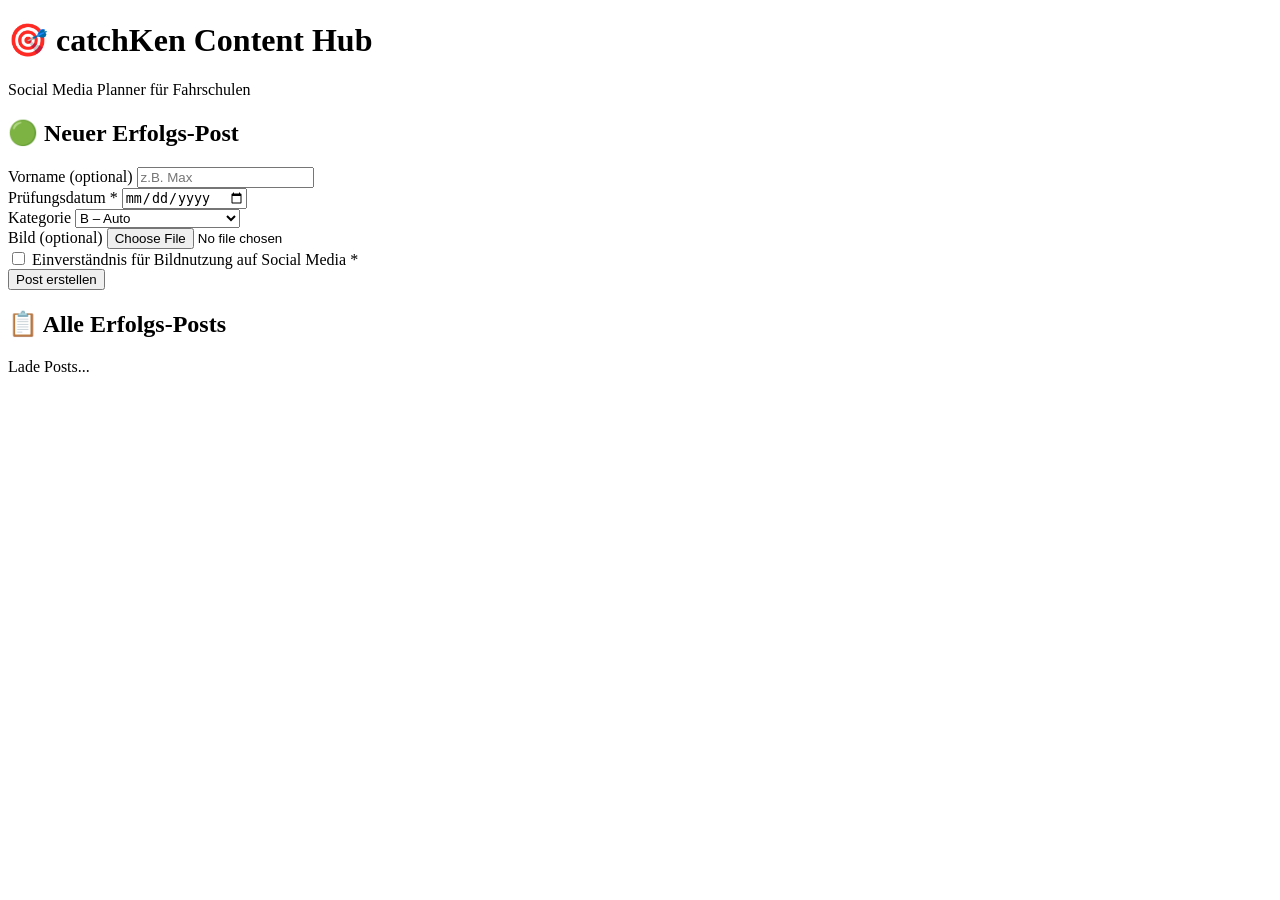
==== frontend/templates/index.html @ 4e2302e4 "Add frontend: HTML form, CSS styling, JS logic for success posts" ====
<!-- index.html – Startseite des catchKen Content Hub -->
<!-- Zeigt eine Übersicht aller Erfolgs-Posts und ein Formular zum Erstellen -->

<!DOCTYPE html>
<html lang="de">
<head>
    <meta charset="UTF-8">
    <meta name="viewport" content="width=device-width, initial-scale=1.0">
    <title>catchKen Content Hub</title>
    <!-- Eigenes CSS laden -->
    <link rel="stylesheet" href="/static/css/style.css">
</head>
<body>
    <!-- === Header === -->
    <header>
        <h1>🎯 catchKen Content Hub</h1>
        <p>Social Media Planner für Fahrschulen</p>
    </header>

    <main>
        <!-- === Formular: Neuer Erfolgs-Post === -->
        <section class="card">
            <h2>🟢 Neuer Erfolgs-Post</h2>
            <form id="success-form" enctype="multipart/form-data">
                
                <!-- Vorname (optional) -->
                <div class="form-group">
                    <label for="student_name">Vorname (optional)</label>
                    <input type="text" id="student_name" name="student_name" 
                           placeholder="z.B. Max" maxlength="100">
                </div>

                <!-- Prüfungsdatum (Pflicht) -->
                <div class="form-group">
                    <label for="exam_date">Prüfungsdatum *</label>
                    <input type="date" id="exam_date" name="exam_date" required>
                </div>

                <!-- Kategorie -->
                <div class="form-group">
                    <label for="category">Kategorie</label>
                    <select id="category" name="category">
                        <option value="B" selected>B – Auto</option>
                        <option value="A">A – Motorrad</option>
                        <option value="A1">A1 – Kleinmotorrad</option>
                        <option value="BE">BE – Auto mit Anhänger</option>
                        <option value="C">C – Lastwagen</option>
                        <option value="D">D – Bus</option>
                    </select>
                </div>

                <!-- Bild-Upload (optional) -->
                <div class="form-group">
                    <label for="image">Bild (optional)</label>
                    <input type="file" id="image" name="image" accept="image/*">
                </div>

                <!-- Consent (Pflicht) -->
                <div class="form-group checkbox-group">
                    <input type="checkbox" id="consent_given" name="consent_given" required>
                    <label for="consent_given">
                        Einverständnis für Bildnutzung auf Social Media *
                    </label>
                </div>

                <!-- Submit Button -->
                <button type="submit" class="btn-primary">Post erstellen</button>
            </form>

            <!-- Feedback-Nachricht -->
            <div id="form-message" class="message hidden"></div>
        </section>

        <!-- === Liste der Erfolgs-Posts === -->
        <section class="card">
            <h2>📋 Alle Erfolgs-Posts</h2>
            <!-- Wird per JavaScript gefüllt -->
            <div id="posts-list">
                <p class="loading">Lade Posts...</p>
            </div>
        </section>
    </main>

    <!-- JavaScript laden -->
    <script src="/static/js/app.js"></script>
</body>
</html>
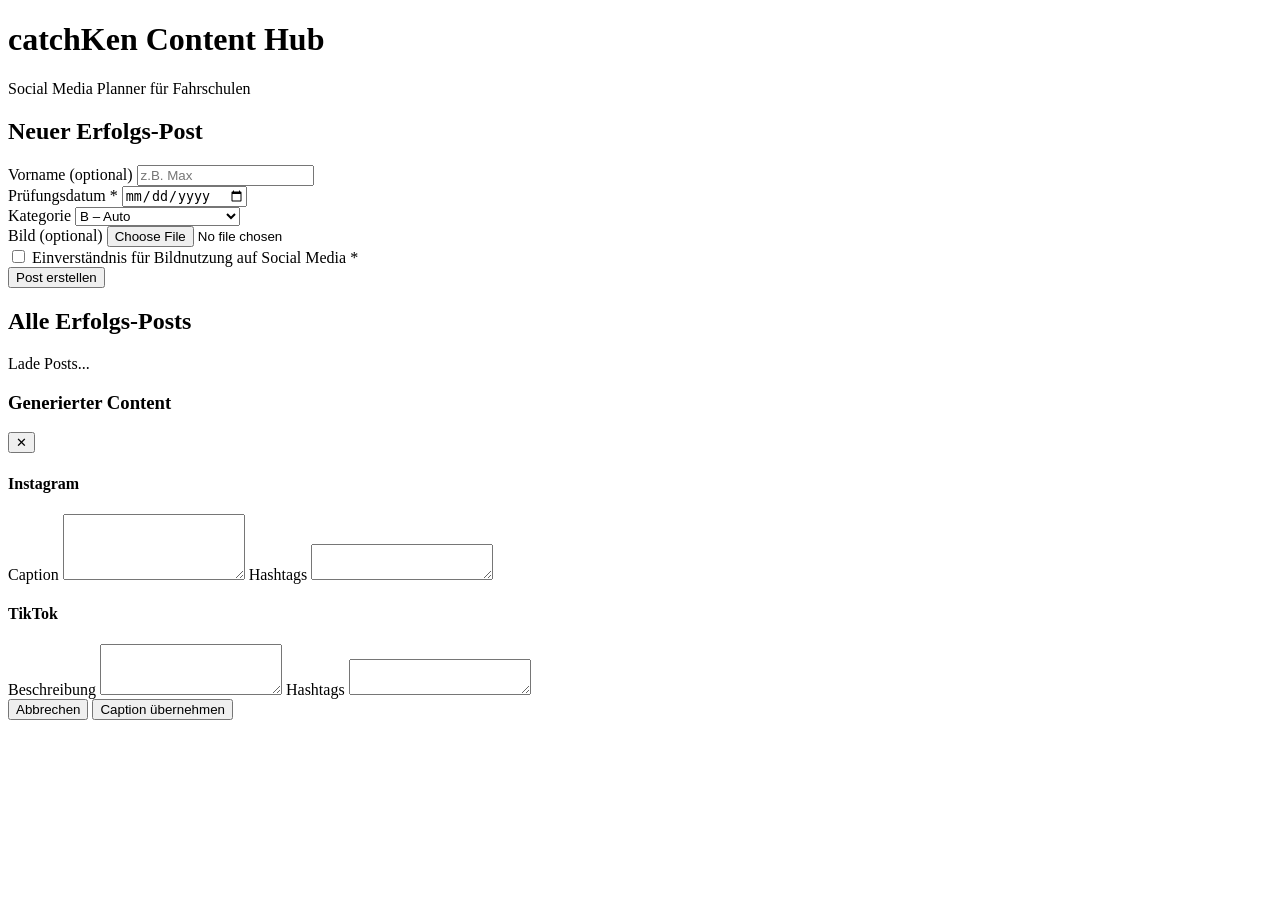
==== commit 007ea368: "feat(frontend): add generate button, modal, catchKen design and training status" ====
--- a/frontend/templates/index.html
+++ b/frontend/templates/index.html
@@ -1,26 +1,33 @@
 <!-- index.html – Startseite des catchKen Content Hub -->
 <!-- Zeigt eine Übersicht aller Erfolgs-Posts und ein Formular zum Erstellen -->
-
+<!-- Phase 3: Generate-Button pro Post für LLM Caption-Generierung -->
 <!DOCTYPE html>
 <html lang="de">
 <head>
     <meta charset="UTF-8">
     <meta name="viewport" content="width=device-width, initial-scale=1.0">
     <title>catchKen Content Hub</title>
+    <!-- Google Font: Poppins für modernes Aussehen -->
+    <link href="https://fonts.googleapis.com/css2?family=Poppins:wght@400;500;600;700&display=swap" rel="stylesheet">
     <!-- Eigenes CSS laden -->
     <link rel="stylesheet" href="/static/css/style.css">
 </head>
 <body>
-    <!-- === Header === -->
+    <!-- === Header mit catchKen Gradient === -->
     <header>
-        <h1>🎯 catchKen Content Hub</h1>
+        <h1>catchKen Content Hub</h1>
         <p>Social Media Planner für Fahrschulen</p>
     </header>
 
     <main>
+        <!-- === Trainingsdaten-Status === -->
+        <section class="card training-status" id="training-status">
+            <!-- Wird per JavaScript gefüllt -->
+        </section>
+
         <!-- === Formular: Neuer Erfolgs-Post === -->
         <section class="card">
-            <h2>🟢 Neuer Erfolgs-Post</h2>
+            <h2>Neuer Erfolgs-Post</h2>
             <form id="success-form" enctype="multipart/form-data">
                 
                 <!-- Vorname (optional) -->
@@ -73,7 +80,7 @@
 
         <!-- === Liste der Erfolgs-Posts === -->
         <section class="card">
-            <h2>📋 Alle Erfolgs-Posts</h2>
+            <h2>Alle Erfolgs-Posts</h2>
             <!-- Wird per JavaScript gefüllt -->
             <div id="posts-list">
                 <p class="loading">Lade Posts...</p>
@@ -81,6 +88,45 @@
         </section>
     </main>
 
+    <!-- === Modal: Generierte Captions anzeigen === -->
+    <div id="generate-modal" class="modal hidden">
+        <div class="modal-backdrop" onclick="closeModal()"></div>
+        <div class="modal-content">
+            <div class="modal-header">
+                <h3>Generierter Content</h3>
+                <button class="modal-close" onclick="closeModal()">&#x2715;</button>
+            </div>
+            <div class="modal-body">
+                <!-- Provider Info -->
+                <div id="modal-provider-info" class="provider-info"></div>
+
+                <!-- Instagram -->
+                <div class="generated-section">
+                    <h4>Instagram</h4>
+                    <label>Caption</label>
+                    <textarea id="modal-ig-caption" rows="4"></textarea>
+                    <label>Hashtags</label>
+                    <textarea id="modal-ig-hashtags" rows="2"></textarea>
+                </div>
+
+                <!-- TikTok -->
+                <div class="generated-section">
+                    <h4>TikTok</h4>
+                    <label>Beschreibung</label>
+                    <textarea id="modal-tt-description" rows="3"></textarea>
+                    <label>Hashtags</label>
+                    <textarea id="modal-tt-hashtags" rows="2"></textarea>
+                </div>
+            </div>
+            <div class="modal-footer">
+                <button class="btn-secondary" onclick="closeModal()">Abbrechen</button>
+                <button class="btn-primary" id="modal-save-btn" onclick="saveGenerated()">
+                    Caption übernehmen
+                </button>
+            </div>
+        </div>
+    </div>
+
     <!-- JavaScript laden -->
     <script src="/static/js/app.js"></script>
 </body>
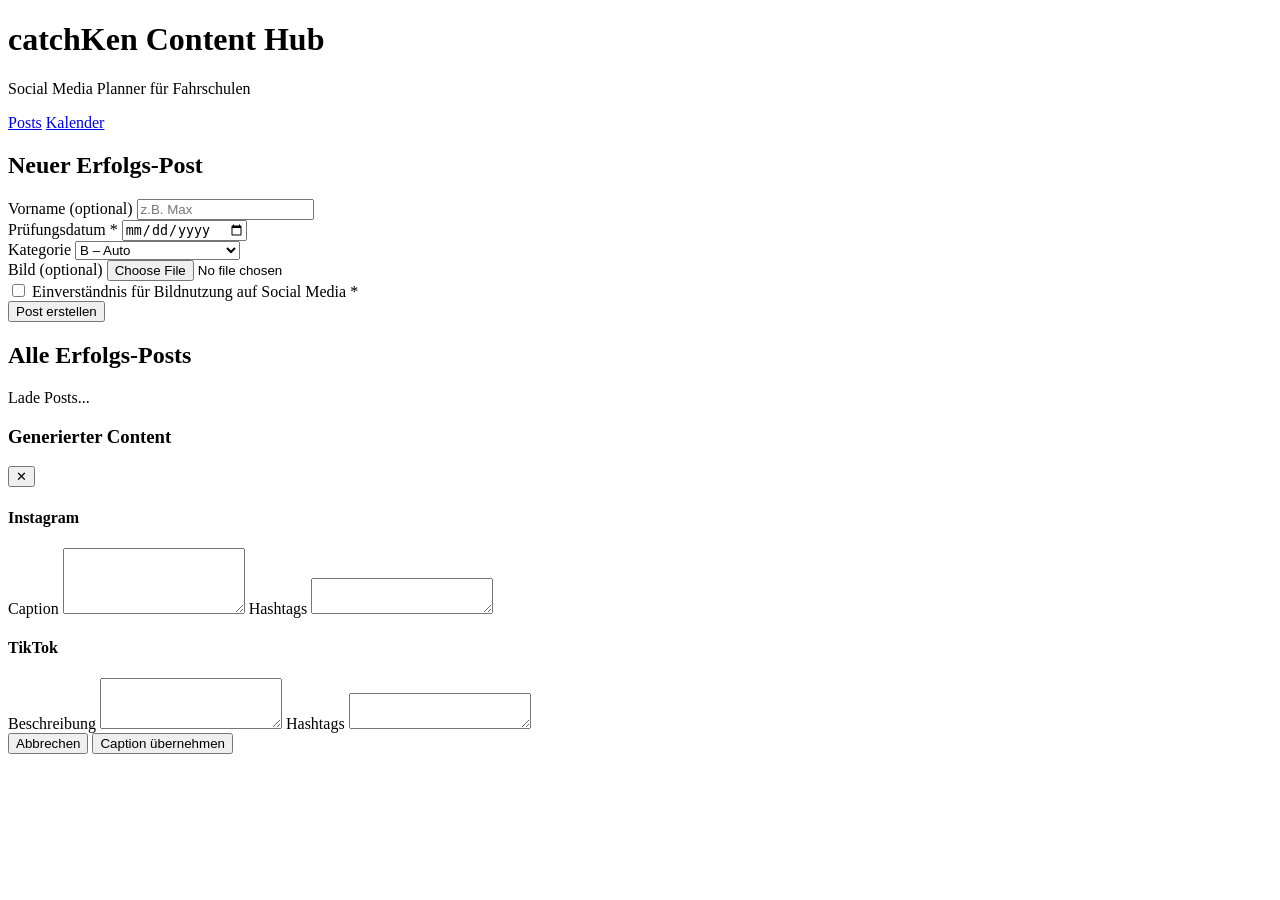
==== commit c967ab3a: "feat(nav): add calendar route, navigation and fix modal hidden state" ====
--- a/frontend/templates/index.html
+++ b/frontend/templates/index.html
@@ -17,6 +17,10 @@
     <header>
         <h1>catchKen Content Hub</h1>
         <p>Social Media Planner für Fahrschulen</p>
+        <nav class="header-nav">
+            <a href="/" class="active">Posts</a>
+            <a href="/calendar">Kalender</a>
+        </nav>
     </header>
 
     <main>
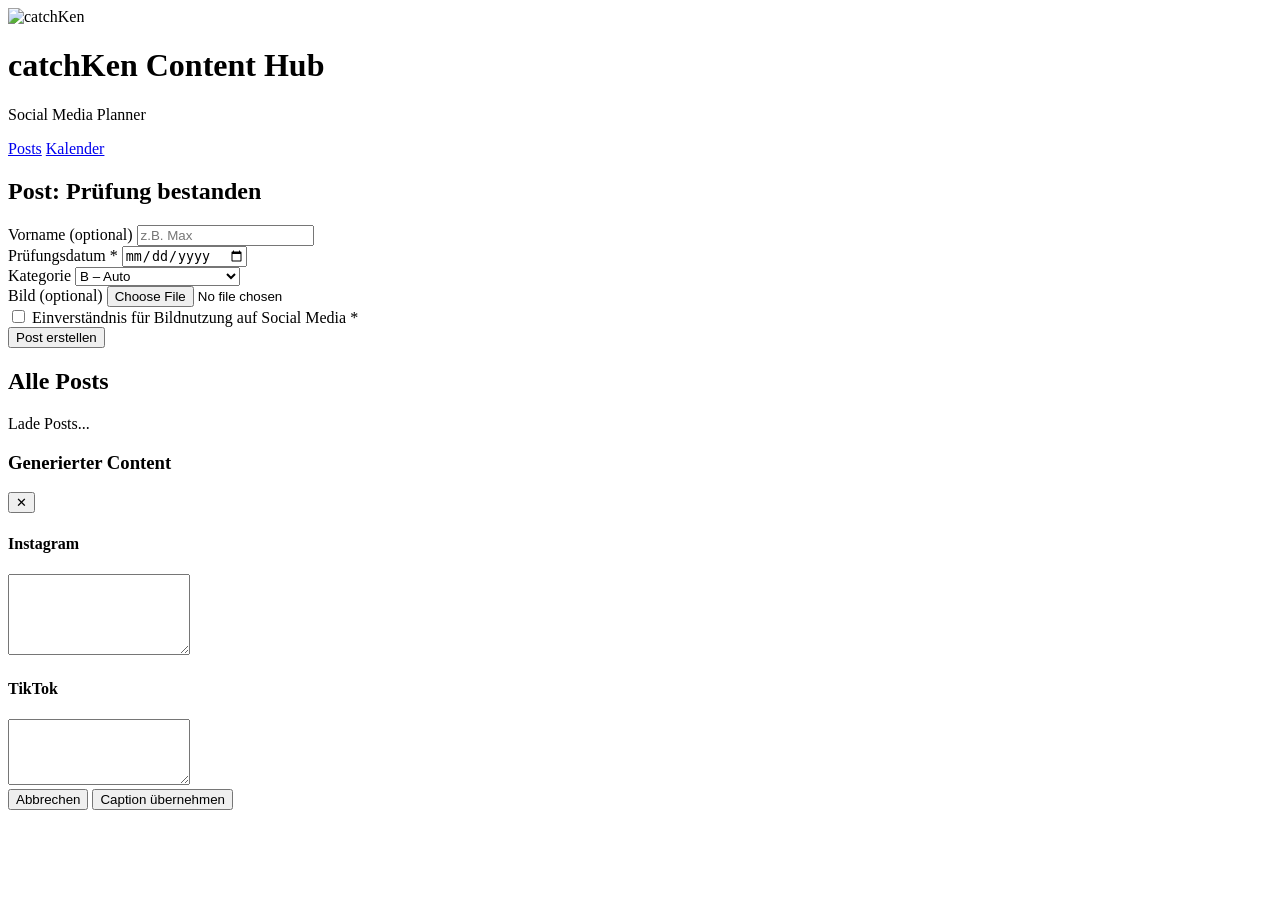
==== commit 7049704f: "fix(frontend): remove hashtag fields from modal" ====
--- a/frontend/templates/index.html
+++ b/frontend/templates/index.html
@@ -1,25 +1,27 @@
-<!-- index.html – Startseite des catchKen Content Hub -->
-<!-- Zeigt eine Übersicht aller Erfolgs-Posts und ein Formular zum Erstellen -->
-<!-- Phase 3: Generate-Button pro Post für LLM Caption-Generierung -->
+<!-- index.html – Posts-Seite des catchKen Content Hub -->
+<!-- Formular zum Erstellen und Liste aller Posts -->
 <!DOCTYPE html>
 <html lang="de">
 <head>
     <meta charset="UTF-8">
     <meta name="viewport" content="width=device-width, initial-scale=1.0">
     <title>catchKen Content Hub</title>
-    <!-- Google Font: Poppins für modernes Aussehen -->
     <link href="https://fonts.googleapis.com/css2?family=Poppins:wght@400;500;600;700&display=swap" rel="stylesheet">
-    <!-- Eigenes CSS laden -->
     <link rel="stylesheet" href="/static/css/style.css">
 </head>
 <body>
-    <!-- === Header mit catchKen Gradient === -->
+    <!-- === Header === -->
     <header>
-        <h1>catchKen Content Hub</h1>
-        <p>Social Media Planner für Fahrschulen</p>
+        <div class="header-top">
+            <img src="/static/img/logo.png" alt="catchKen" class="header-logo">
+            <div class="header-text">
+                <h1>catchKen Content Hub</h1>
+                <p>Social Media Planner</p>
+            </div>
+        </div>
         <nav class="header-nav">
-            <a href="/" class="active">Posts</a>
-            <a href="/calendar">Kalender</a>
+            <a href="/" class="btn-nav-link active">Posts</a>
+            <a href="/calendar" class="btn-nav-link">Kalender</a>
         </nav>
     </header>
 
@@ -29,9 +31,9 @@
             <!-- Wird per JavaScript gefüllt -->
         </section>
 
-        <!-- === Formular: Neuer Erfolgs-Post === -->
+        <!-- === Formular: Neuer Post === -->
         <section class="card">
-            <h2>Neuer Erfolgs-Post</h2>
+            <h2>Post: Prüfung bestanden</h2>
             <form id="success-form" enctype="multipart/form-data">
                 
                 <!-- Vorname (optional) -->
@@ -82,17 +84,16 @@
             <div id="form-message" class="message hidden"></div>
         </section>
 
-        <!-- === Liste der Erfolgs-Posts === -->
+        <!-- === Liste der Posts === -->
         <section class="card">
-            <h2>Alle Erfolgs-Posts</h2>
-            <!-- Wird per JavaScript gefüllt -->
+            <h2>Alle Posts</h2>
             <div id="posts-list">
                 <p class="loading">Lade Posts...</p>
             </div>
         </section>
     </main>
 
-    <!-- === Modal: Generierte Captions anzeigen === -->
+    <!-- === Modal: Generierte Captions === -->
     <div id="generate-modal" class="modal hidden">
         <div class="modal-backdrop" onclick="closeModal()"></div>
         <div class="modal-content">
@@ -101,25 +102,16 @@
                 <button class="modal-close" onclick="closeModal()">&#x2715;</button>
             </div>
             <div class="modal-body">
-                <!-- Provider Info -->
                 <div id="modal-provider-info" class="provider-info"></div>
 
-                <!-- Instagram -->
                 <div class="generated-section">
                     <h4>Instagram</h4>
-                    <label>Caption</label>
-                    <textarea id="modal-ig-caption" rows="4"></textarea>
-                    <label>Hashtags</label>
-                    <textarea id="modal-ig-hashtags" rows="2"></textarea>
+                    <textarea id="modal-ig-caption" rows="5"></textarea>
                 </div>
 
-                <!-- TikTok -->
                 <div class="generated-section">
                     <h4>TikTok</h4>
-                    <label>Beschreibung</label>
-                    <textarea id="modal-tt-description" rows="3"></textarea>
-                    <label>Hashtags</label>
-                    <textarea id="modal-tt-hashtags" rows="2"></textarea>
+                    <textarea id="modal-tt-description" rows="4"></textarea>
                 </div>
             </div>
             <div class="modal-footer">
@@ -131,7 +123,6 @@
         </div>
     </div>
 
-    <!-- JavaScript laden -->
     <script src="/static/js/app.js"></script>
 </body>
 </html>
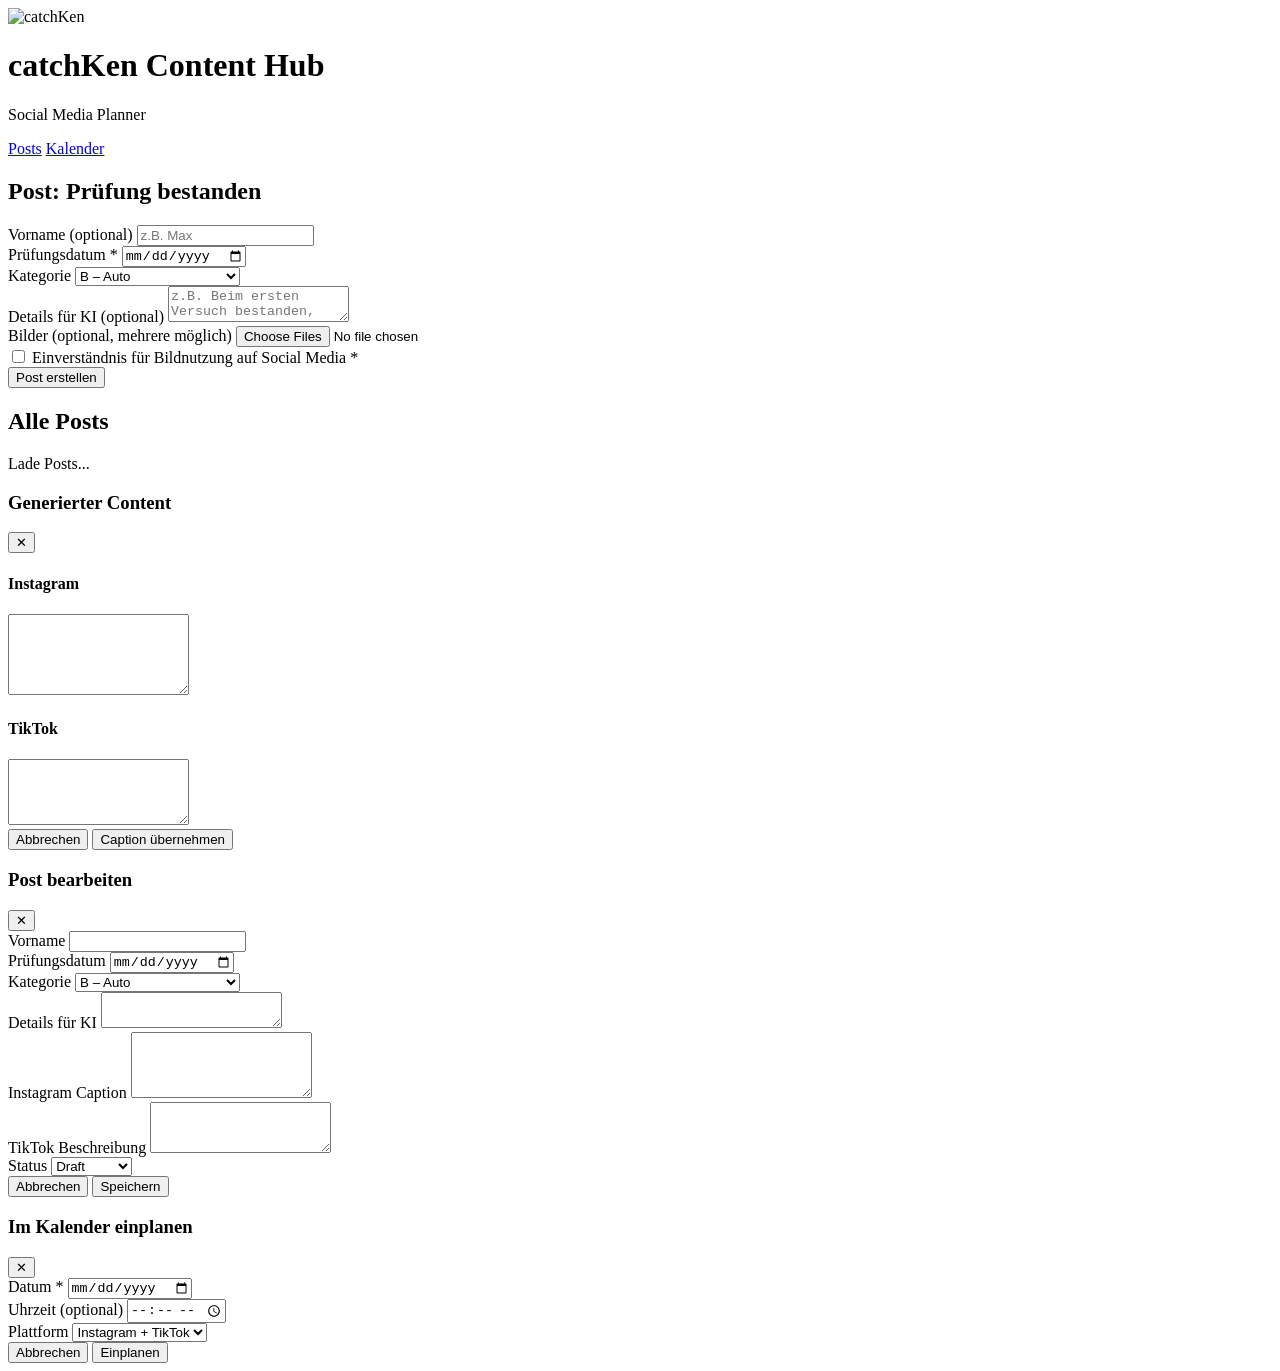
==== commit 7df224a2: "feat(frontend): unified header with logo, nav buttons, rename to Post: Prüfung bestanden" ====
--- a/frontend/templates/index.html
+++ b/frontend/templates/index.html
@@ -1,5 +1,4 @@
 <!-- index.html – Posts-Seite des catchKen Content Hub -->
-<!-- Formular zum Erstellen und Liste aller Posts -->
 <!DOCTYPE html>
 <html lang="de">
 <head>
@@ -10,7 +9,7 @@
     <link rel="stylesheet" href="/static/css/style.css">
 </head>
 <body>
-    <!-- === Header === -->
+    <!-- Header -->
     <header>
         <div class="header-top">
             <img src="/static/img/logo.png" alt="catchKen" class="header-logo">
@@ -26,30 +25,21 @@
     </header>
 
     <main>
-        <!-- === Trainingsdaten-Status === -->
-        <section class="card training-status" id="training-status">
-            <!-- Wird per JavaScript gefüllt -->
-        </section>
+        <!-- Trainingsdaten-Status -->
+        <section class="card training-status" id="training-status"></section>
 
-        <!-- === Formular: Neuer Post === -->
+        <!-- Formular: Neuer Post -->
         <section class="card">
             <h2>Post: Prüfung bestanden</h2>
             <form id="success-form" enctype="multipart/form-data">
-                
-                <!-- Vorname (optional) -->
                 <div class="form-group">
                     <label for="student_name">Vorname (optional)</label>
-                    <input type="text" id="student_name" name="student_name" 
-                           placeholder="z.B. Max" maxlength="100">
+                    <input type="text" id="student_name" name="student_name" placeholder="z.B. Max" maxlength="100">
                 </div>
-
-                <!-- Prüfungsdatum (Pflicht) -->
                 <div class="form-group">
                     <label for="exam_date">Prüfungsdatum *</label>
                     <input type="date" id="exam_date" name="exam_date" required>
                 </div>
-
-                <!-- Kategorie -->
                 <div class="form-group">
                     <label for="category">Kategorie</label>
                     <select id="category" name="category">
@@ -61,39 +51,34 @@
                         <option value="D">D – Bus</option>
                     </select>
                 </div>
-
-                <!-- Bild-Upload (optional) -->
+                <!-- Details-Feld: Zusatzinfos die der LLM beim Generieren bekommt -->
                 <div class="form-group">
-                    <label for="image">Bild (optional)</label>
-                    <input type="file" id="image" name="image" accept="image/*">
+                    <label for="details">Details für KI (optional)</label>
+                    <textarea id="details" name="details" rows="2"
+                        placeholder="z.B. Beim ersten Versuch bestanden, war sehr aufgeregt..."></textarea>
                 </div>
-
-                <!-- Consent (Pflicht) -->
+                <!-- Mehrere Bilder möglich -->
+                <div class="form-group">
+                    <label for="images">Bilder (optional, mehrere möglich)</label>
+                    <input type="file" id="images" name="images" accept="image/*" multiple>
+                </div>
                 <div class="form-group checkbox-group">
                     <input type="checkbox" id="consent_given" name="consent_given" required>
-                    <label for="consent_given">
-                        Einverständnis für Bildnutzung auf Social Media *
-                    </label>
+                    <label for="consent_given">Einverständnis für Bildnutzung auf Social Media *</label>
                 </div>
-
-                <!-- Submit Button -->
                 <button type="submit" class="btn-primary">Post erstellen</button>
             </form>
-
-            <!-- Feedback-Nachricht -->
             <div id="form-message" class="message hidden"></div>
         </section>
 
-        <!-- === Liste der Posts === -->
+        <!-- Liste der Posts -->
         <section class="card">
             <h2>Alle Posts</h2>
-            <div id="posts-list">
-                <p class="loading">Lade Posts...</p>
-            </div>
+            <div id="posts-list"><p class="loading">Lade Posts...</p></div>
         </section>
     </main>
 
-    <!-- === Modal: Generierte Captions === -->
+    <!-- Modal: Generierter Content (LLM) -->
     <div id="generate-modal" class="modal hidden">
         <div class="modal-backdrop" onclick="closeModal()"></div>
         <div class="modal-content">
@@ -103,12 +88,10 @@
             </div>
             <div class="modal-body">
                 <div id="modal-provider-info" class="provider-info"></div>
-
                 <div class="generated-section">
                     <h4>Instagram</h4>
                     <textarea id="modal-ig-caption" rows="5"></textarea>
                 </div>
-
                 <div class="generated-section">
                     <h4>TikTok</h4>
                     <textarea id="modal-tt-description" rows="4"></textarea>
@@ -116,13 +99,100 @@
             </div>
             <div class="modal-footer">
                 <button class="btn-secondary" onclick="closeModal()">Abbrechen</button>
-                <button class="btn-primary" id="modal-save-btn" onclick="saveGenerated()">
-                    Caption übernehmen
-                </button>
+                <button class="btn-primary" onclick="saveGenerated()">Caption übernehmen</button>
+            </div>
+        </div>
+    </div>
+
+    <!-- Modal: Post bearbeiten -->
+    <div id="edit-modal" class="modal hidden">
+        <div class="modal-backdrop" onclick="closeEditModal()"></div>
+        <div class="modal-content">
+            <div class="modal-header">
+                <h3>Post bearbeiten</h3>
+                <button class="modal-close" onclick="closeEditModal()">&#x2715;</button>
+            </div>
+            <div class="modal-body">
+                <div class="form-group">
+                    <label for="edit-student-name">Vorname</label>
+                    <input type="text" id="edit-student-name" maxlength="100">
+                </div>
+                <div class="form-group">
+                    <label for="edit-exam-date">Prüfungsdatum</label>
+                    <input type="date" id="edit-exam-date">
+                </div>
+                <div class="form-group">
+                    <label for="edit-category">Kategorie</label>
+                    <select id="edit-category">
+                        <option value="B">B – Auto</option>
+                        <option value="A">A – Motorrad</option>
+                        <option value="A1">A1 – Kleinmotorrad</option>
+                        <option value="BE">BE – Auto mit Anhänger</option>
+                        <option value="C">C – Lastwagen</option>
+                        <option value="D">D – Bus</option>
+                    </select>
+                </div>
+                <div class="form-group">
+                    <label for="edit-details">Details für KI</label>
+                    <textarea id="edit-details" rows="2"></textarea>
+                </div>
+                <div class="form-group">
+                    <label for="edit-caption">Instagram Caption</label>
+                    <textarea id="edit-caption" rows="4"></textarea>
+                </div>
+                <div class="form-group">
+                    <label for="edit-story-text">TikTok Beschreibung</label>
+                    <textarea id="edit-story-text" rows="3"></textarea>
+                </div>
+                <div class="form-group">
+                    <label for="edit-status">Status</label>
+                    <select id="edit-status">
+                        <option value="draft">Draft</option>
+                        <option value="ready">Ready</option>
+                        <option value="published">Published</option>
+                    </select>
+                </div>
+            </div>
+            <div class="modal-footer">
+                <button class="btn-secondary" onclick="closeEditModal()">Abbrechen</button>
+                <button class="btn-primary" onclick="saveEdit()">Speichern</button>
+            </div>
+        </div>
+    </div>
+
+    <!-- Modal: Im Kalender einplanen -->
+    <div id="schedule-modal" class="modal hidden">
+        <div class="modal-backdrop" onclick="closeScheduleModal()"></div>
+        <div class="modal-content modal-small">
+            <div class="modal-header">
+                <h3>Im Kalender einplanen</h3>
+                <button class="modal-close" onclick="closeScheduleModal()">&#x2715;</button>
+            </div>
+            <div class="modal-body">
+                <div class="form-group">
+                    <label for="schedule-date">Datum *</label>
+                    <input type="date" id="schedule-date" required>
+                </div>
+                <div class="form-group">
+                    <label for="schedule-time">Uhrzeit (optional)</label>
+                    <input type="time" id="schedule-time">
+                </div>
+                <div class="form-group">
+                    <label for="schedule-platform">Plattform</label>
+                    <select id="schedule-platform">
+                        <option value="both">Instagram + TikTok</option>
+                        <option value="instagram">Nur Instagram</option>
+                        <option value="tiktok">Nur TikTok</option>
+                    </select>
+                </div>
+            </div>
+            <div class="modal-footer">
+                <button class="btn-secondary" onclick="closeScheduleModal()">Abbrechen</button>
+                <button class="btn-primary" onclick="saveSchedule()">Einplanen</button>
             </div>
         </div>
     </div>
 
     <script src="/static/js/app.js"></script>
 </body>
-</html>+</html>
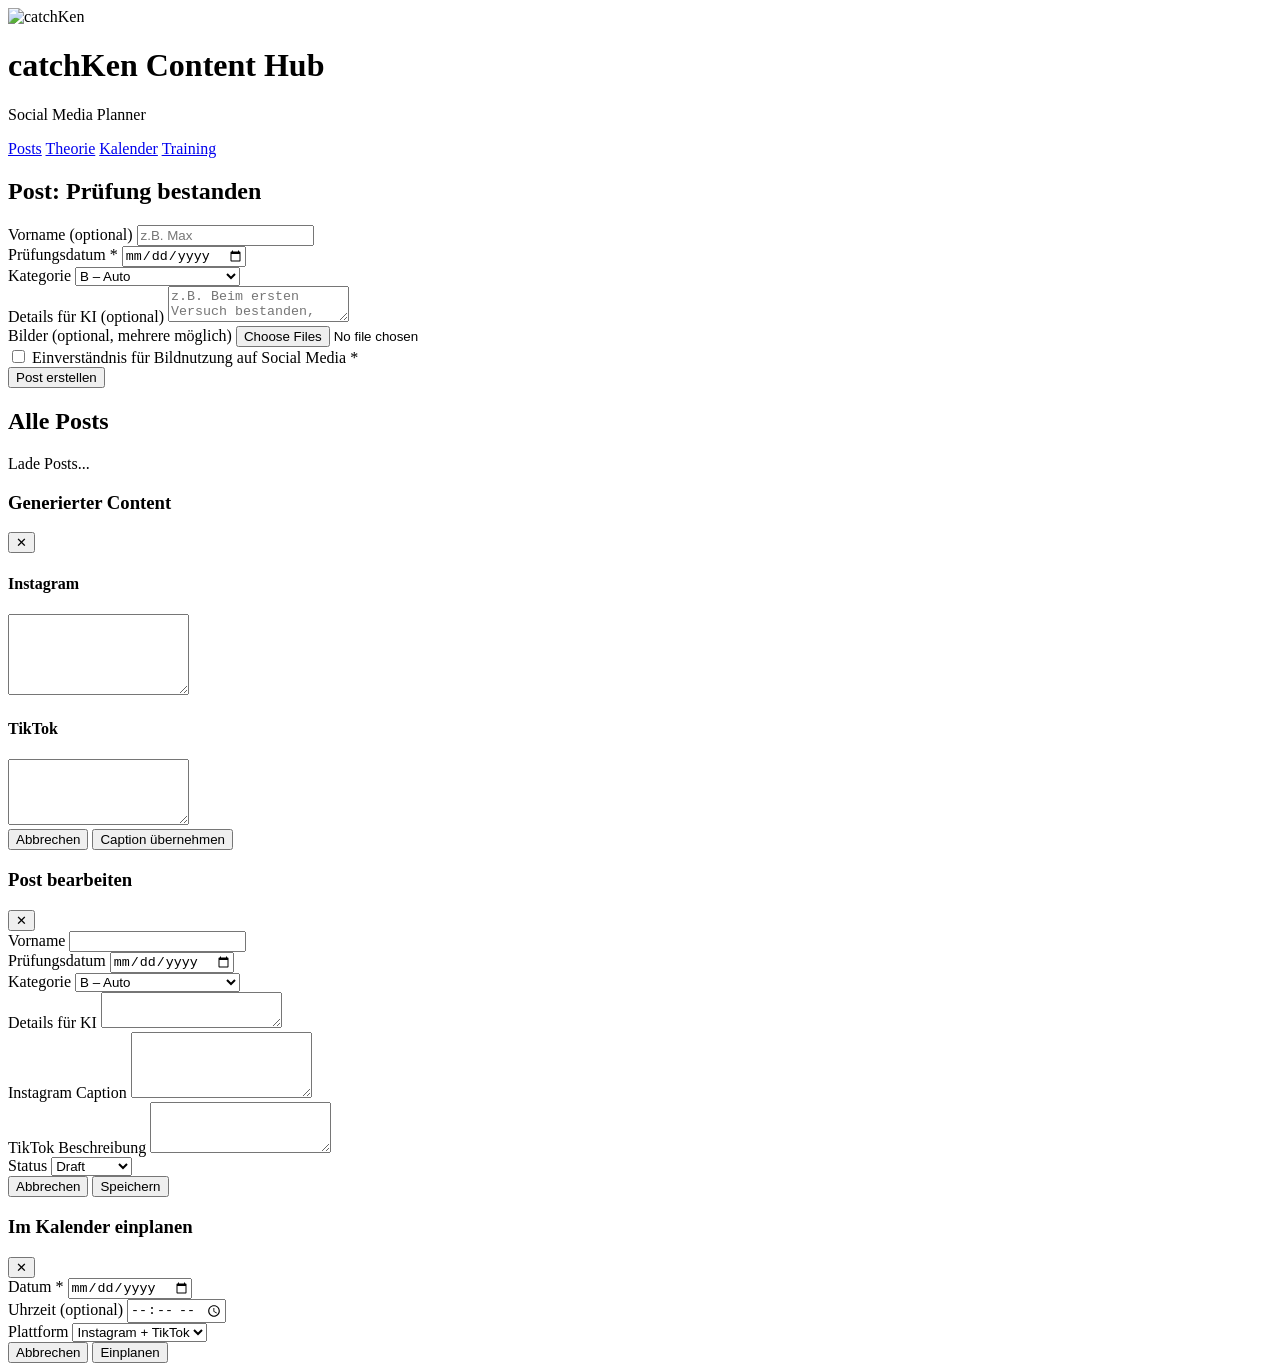
==== commit aa0b85b2: "feat(nav): add theory and training routes to navigation" ====
--- a/frontend/templates/index.html
+++ b/frontend/templates/index.html
@@ -20,7 +20,9 @@
         </div>
         <nav class="header-nav">
             <a href="/" class="btn-nav-link active">Posts</a>
+            <a href="/theory" class="btn-nav-link">Theorie</a>
             <a href="/calendar" class="btn-nav-link">Kalender</a>
+            <a href="/training" class="btn-nav-link">Training</a>
         </nav>
     </header>
 
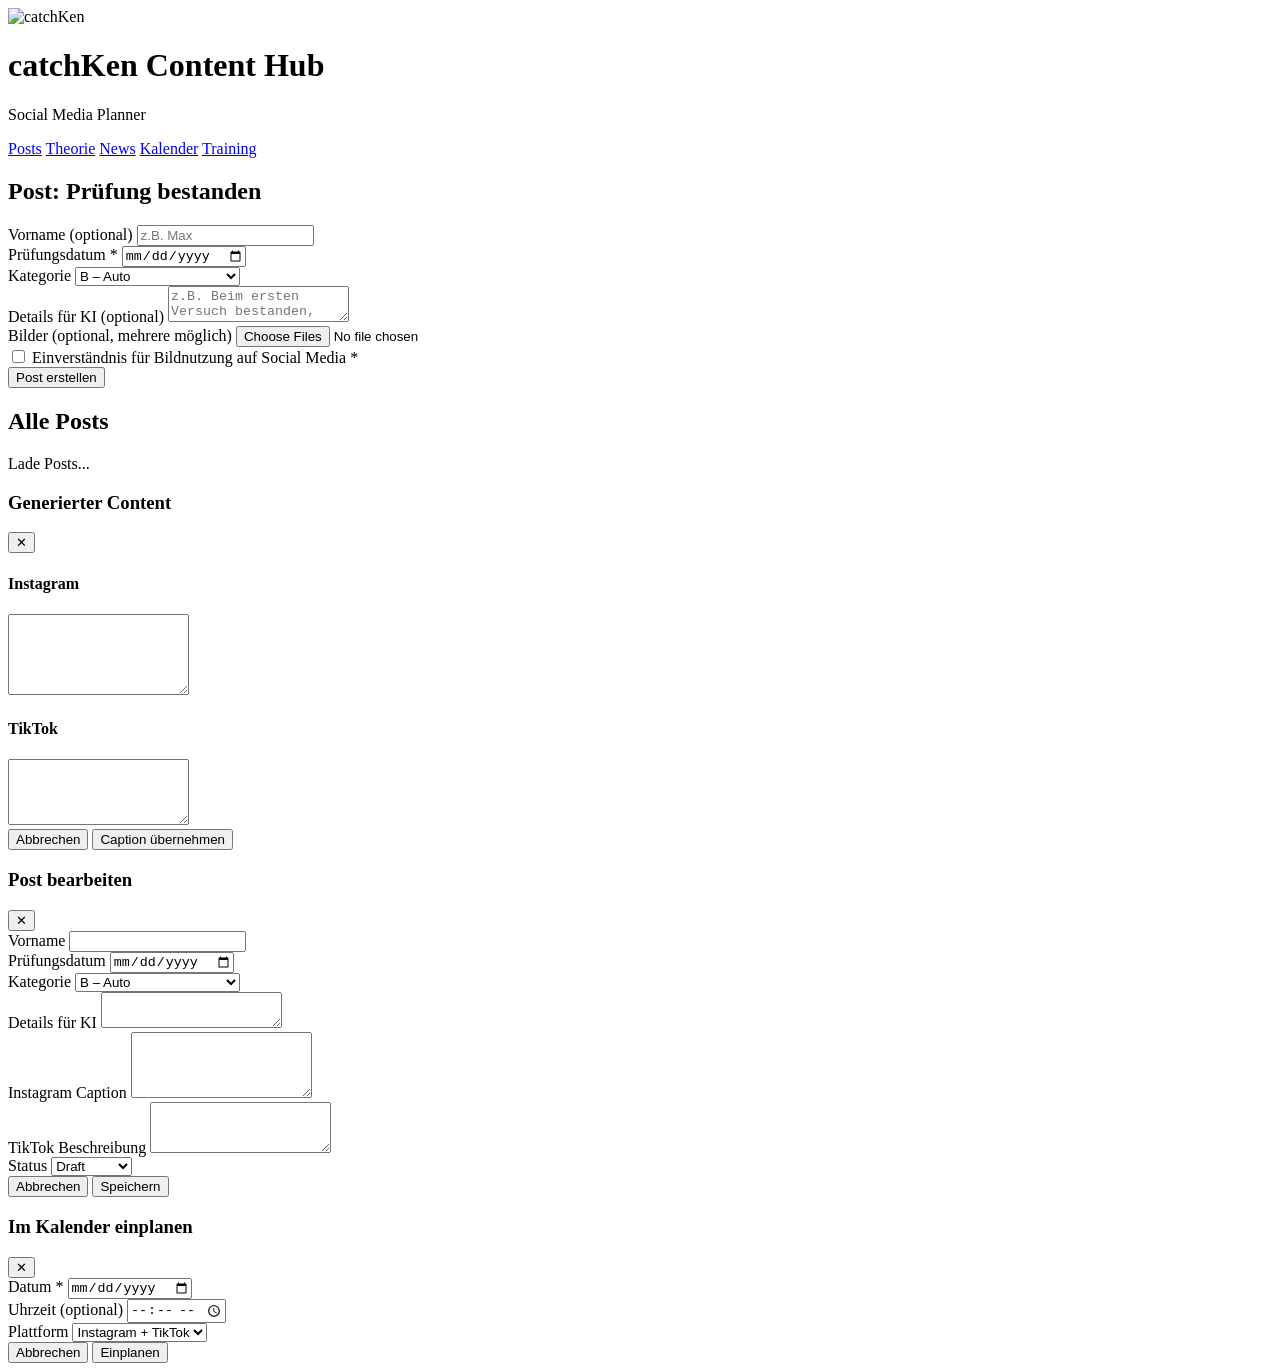
==== commit 2ee2968c: "feat(nav): add News link to navigation on all pages" ====
--- a/frontend/templates/index.html
+++ b/frontend/templates/index.html
@@ -21,6 +21,7 @@
         <nav class="header-nav">
             <a href="/" class="btn-nav-link active">Posts</a>
             <a href="/theory" class="btn-nav-link">Theorie</a>
+            <a href="/news" class="btn-nav-link">News</a>
             <a href="/calendar" class="btn-nav-link">Kalender</a>
             <a href="/training" class="btn-nav-link">Training</a>
         </nav>
